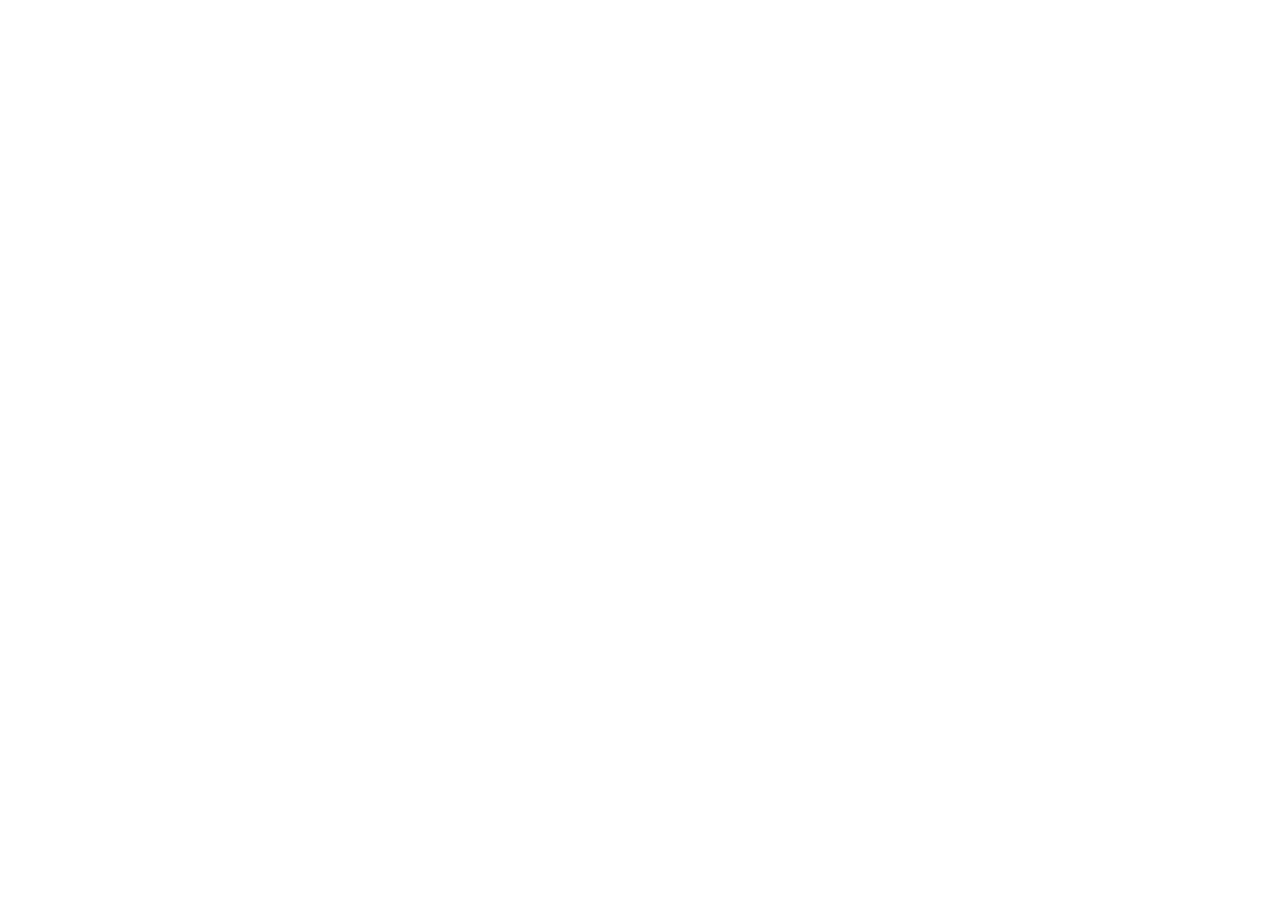
==== rockpapersiscor/index.html @ 1e5e14f9 "first commit" ====
<!DOCTYPE html>
<html lang="en">
<head>
    <meta charset="UTF-8">
    <meta name="viewport" content="width=device-width, initial-scale=1.0">
    <title>Document</title>
</head>
<body>
    
    <script>
        let humanScore = 0;
let computerScore = 0;

function getComputerChoice() {
    let randomNum = Math.random();
    if (randomNum < 0.34) {
        return "rock";
    } else if (randomNum < 0.67) {
        return "paper";
    } else {
        return "scissors";
    }
}

function getHumanChoice() {
    let choice = prompt("Enter your choice: rock, paper or scissors");
    return choice.toLowerCase(); 
}

function playRound(humanChoice, computerChoice) {
    if (humanChoice === computerChoice) {
        console.log(`It's a TIE! You both chose ${humanChoice}`);
    } else if (humanChoice === "rock" && computerChoice === "scissors" ||
               humanChoice === "paper" && computerChoice === "rock" ||
               humanChoice === "scissors" && computerChoice === "paper") {
        console.log(`You won! ${humanChoice} beats ${computerChoice}`);
        humanScore++;
    } else {
        console.log(`Bot won! ${computerChoice} beats ${humanChoice}`);
        computerScore++;
    }
}

function playGame() {
    let n=prompt("Enter the number of rounds you want to play:");
    for (let i = 0; i < n; i++) {
        playRound(getHumanChoice(), getComputerChoice());
    }

    console.log(`--- FINAL SCORE ---`);
    console.log(`Human: ${humanScore} | Computer: ${computerScore}`);
    
    if (humanScore > computerScore) {
        console.log("CONGRATULATIONS! You won the match!");
    } else if (computerScore > humanScore) {
        console.log("GAME OVER. The bot defeated you.");
    } else {
        console.log("It's an ultimate TIE!");
    }
}

playGame();
    </script>
</body>
</html>
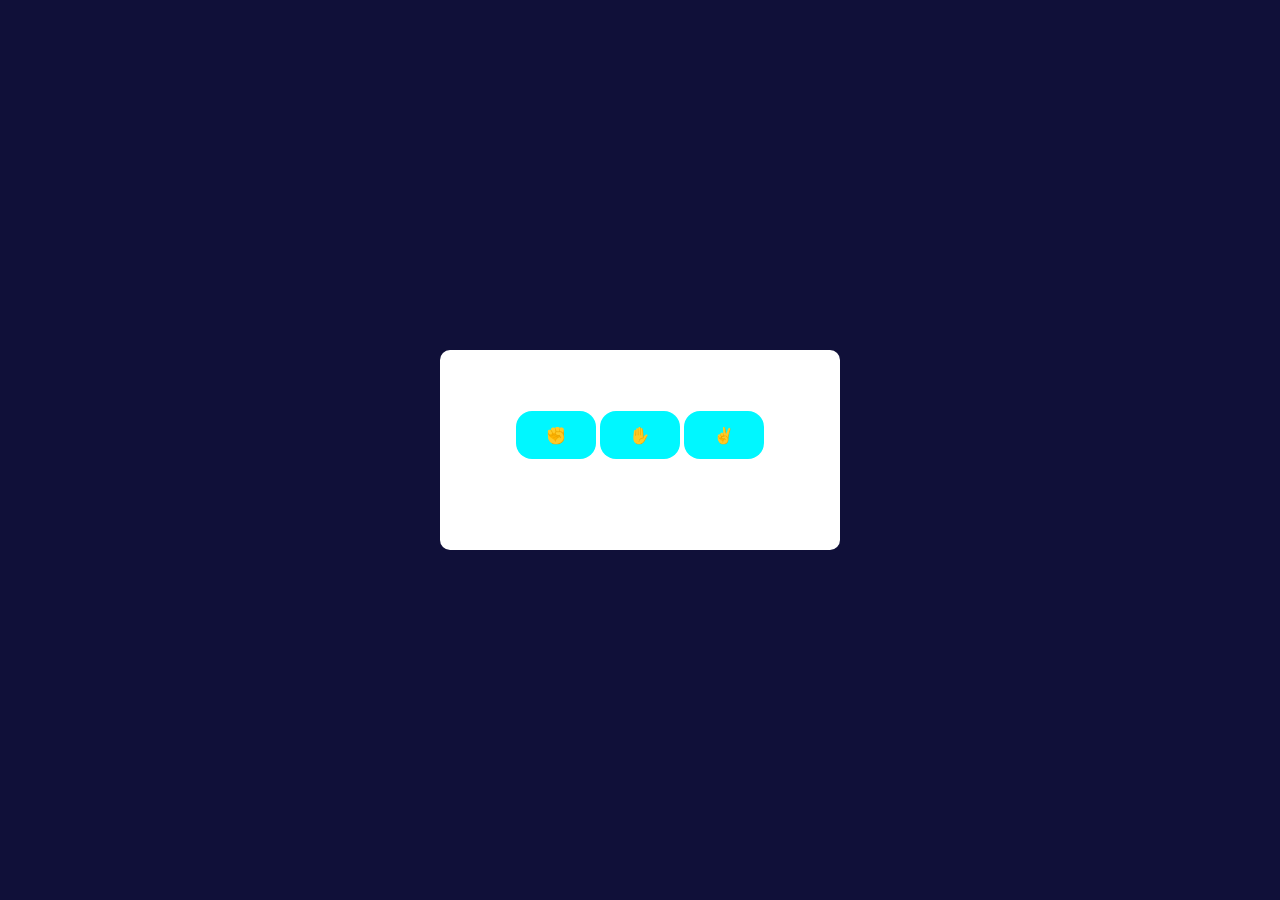
==== commit 41c41034: "changed the ui and js" ====
--- a/rockpapersiscor/index.html
+++ b/rockpapersiscor/index.html
@@ -4,62 +4,40 @@
     <meta charset="UTF-8">
     <meta name="viewport" content="width=device-width, initial-scale=1.0">
     <title>Document</title>
+    <link rel="stylesheet" href="styles.css">
 </head>
 <body>
+
+
+    <div class="container">
+        <div class="btn_container">
+            <button class="rock"> 
+            ✊
+        </button>
+         <button class="paper">
+            ✋
+          
+        </button >
+         <button class="scissors">
+            ✌️
+       
+        </button>
+        </div>
+
+        <div class="results">
+
+        </div>
+
+        <div class="score"></div>
     
-    <script>
-        let humanScore = 0;
-let computerScore = 0;
 
-function getComputerChoice() {
-    let randomNum = Math.random();
-    if (randomNum < 0.34) {
-        return "rock";
-    } else if (randomNum < 0.67) {
-        return "paper";
-    } else {
-        return "scissors";
-    }
-}
+        
 
-function getHumanChoice() {
-    let choice = prompt("Enter your choice: rock, paper or scissors");
-    return choice.toLowerCase(); 
-}
+    </div>
 
-function playRound(humanChoice, computerChoice) {
-    if (humanChoice === computerChoice) {
-        console.log(`It's a TIE! You both chose ${humanChoice}`);
-    } else if (humanChoice === "rock" && computerChoice === "scissors" ||
-               humanChoice === "paper" && computerChoice === "rock" ||
-               humanChoice === "scissors" && computerChoice === "paper") {
-        console.log(`You won! ${humanChoice} beats ${computerChoice}`);
-        humanScore++;
-    } else {
-        console.log(`Bot won! ${computerChoice} beats ${humanChoice}`);
-        computerScore++;
-    }
-}
+   
 
-function playGame() {
-    let n=prompt("Enter the number of rounds you want to play:");
-    for (let i = 0; i < n; i++) {
-        playRound(getHumanChoice(), getComputerChoice());
-    }
-
-    console.log(`--- FINAL SCORE ---`);
-    console.log(`Human: ${humanScore} | Computer: ${computerScore}`);
     
-    if (humanScore > computerScore) {
-        console.log("CONGRATULATIONS! You won the match!");
-    } else if (computerScore > humanScore) {
-        console.log("GAME OVER. The bot defeated you.");
-    } else {
-        console.log("It's an ultimate TIE!");
-    }
-}
-
-playGame();
-    </script>
+   <script src="index.js"></script>
 </body>
 </html>
--- a/rockpapersiscor/styles.css
+++ b/rockpapersiscor/styles.css
@@ -0,0 +1,48 @@
+*{
+    margin:0;
+    padding: 0;
+
+}
+body{
+    background-color: rgb(16, 16, 57);
+    min-height: 100vh;
+    display: flex;
+    justify-content: center;
+    align-items: center;
+ 
+}
+
+button{
+    width: 5rem;
+    height:3rem;
+    color: brown;
+    background-color: rgb(0, 247, 255);
+    border: none;
+    border-radius: 1rem;
+     font-family: cursive;
+     font-size: 16px;
+     cursor: pointer;
+}
+
+.container{
+    height: 200px;
+    width: 400px;
+    border-radius: 10px;
+    display: flex;
+    justify-content: center;
+    flex-direction: column;
+    align-items: center;
+    background-color: white;
+    
+}
+.results{
+    margin-top: 30px;
+    font-size: 20px;
+    color: black;
+}
+
+img{
+    
+    width: 100%;
+    height: 100%;
+}
